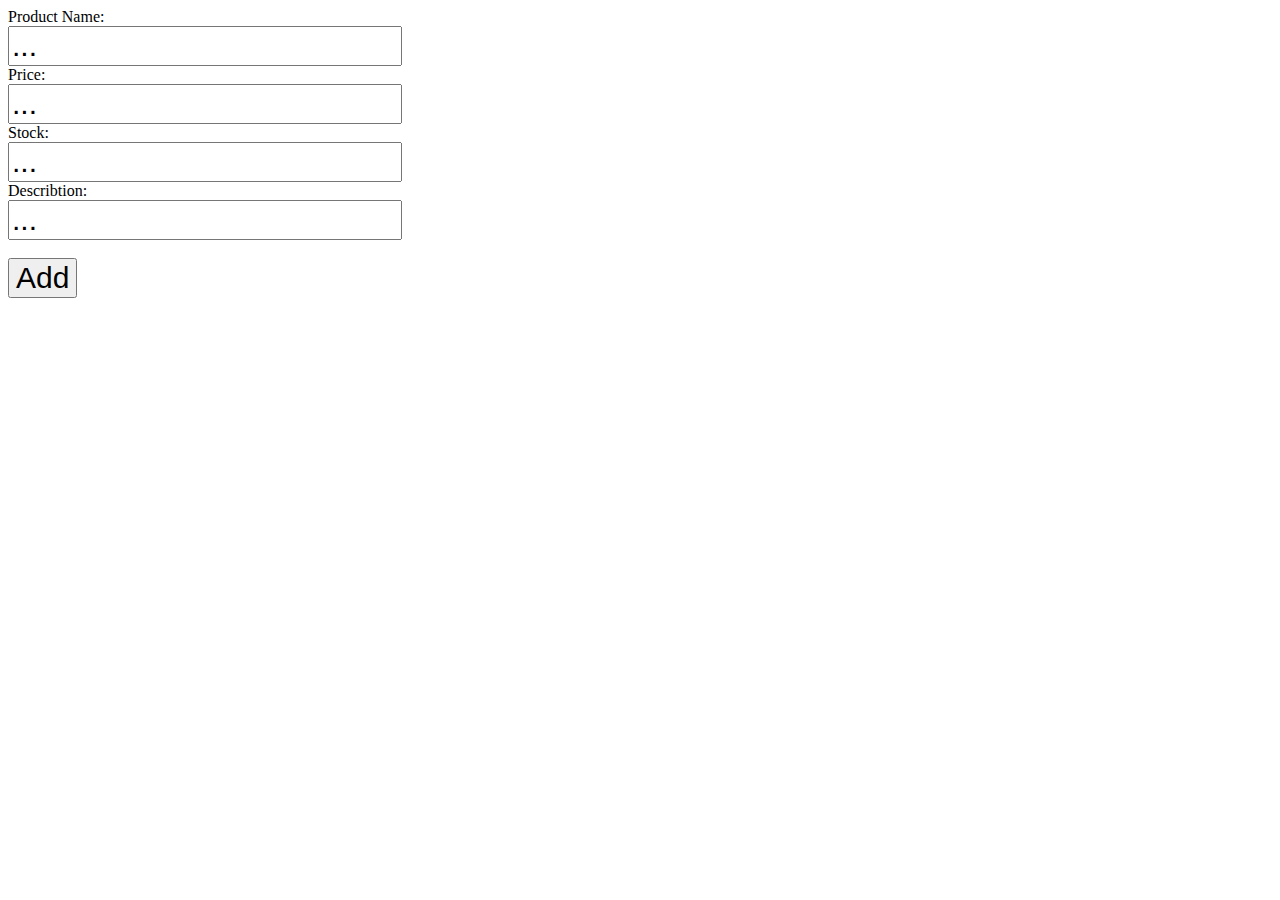
==== admin-add.html @ daa929e5 "Fix-ups" ====
<!DOCTYPE html>
<html lang="en">
<head>
    <meta charset="UTF-8">
    <meta name="viewport" content="width=device-width, initial-scale=1.0">
    <meta http-equiv="X-UA-Compatible" content="ie=edge">
    <title>Document</title>
    <link rel="stylesheet" href="adminaddstyle.css">
</head>
<body>
        
    <form action="/action_page.php">
        Product Name:<br>
        <input type="text" name="Product Name" value="..."><br>
        Price:<br>
        <input type="text" name="Price" value="..."><br>
        Stock:<br>
        <input type="text" name="Stock" value="..."><br>
        Describtion:<br>
        <input type="text" name="Describtion" value="..."><br>
        <br>
        <input type="submit" value="Add">
      </form>
  
</body>
</html>
---- adminaddstyle.css ----
input{ 
    font-size: 30px;    
    }
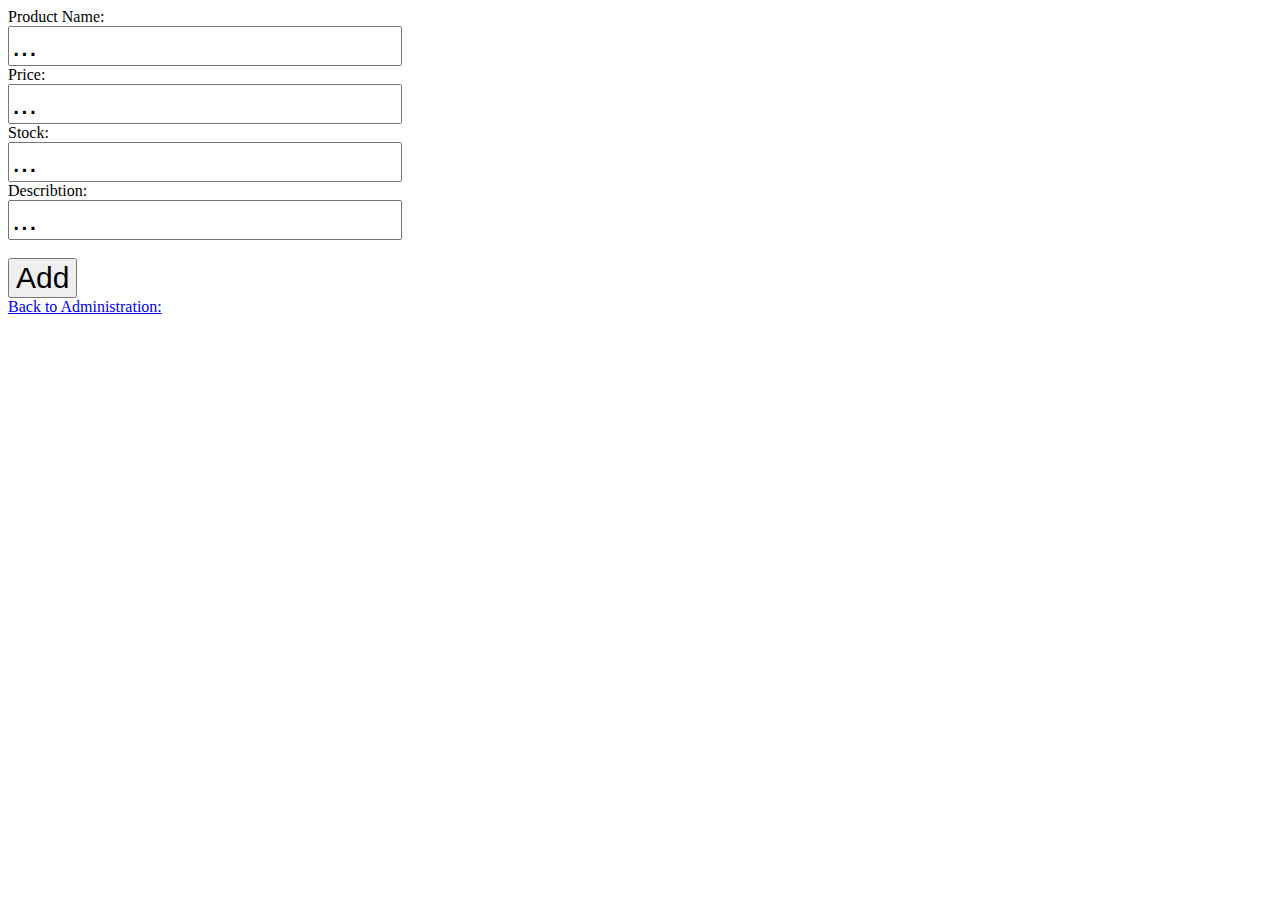
==== commit 2a6bc048: "Administration" ====
--- a/admin-add.html
+++ b/admin-add.html
@@ -21,6 +21,10 @@
         <br>
         <input type="submit" value="Add">
       </form>
-  
+    <div id="box_1">
+        <a href="C:\Users\Steff\Documents\School\ProjectW41\ProjectW41\admin.html">
+          <div>
+            Back to Administration:
+    </div>
 </body>
 </html>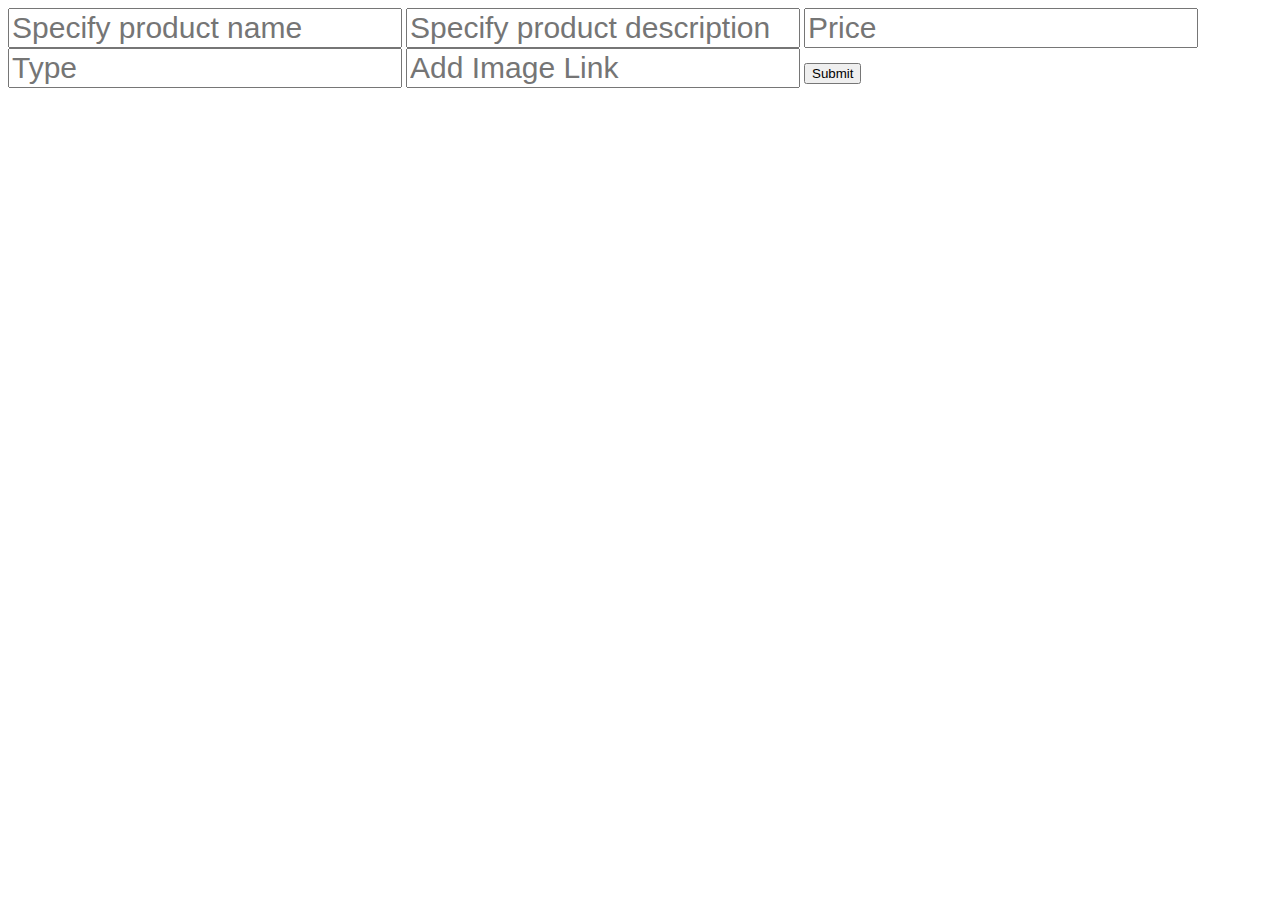
==== commit 4681b572: "forms for adding new product fixed" ====
--- a/admin-add.html
+++ b/admin-add.html
@@ -9,22 +9,23 @@
 </head>
 <body>
         
-    <form action="/action_page.php">
-        Product Name:<br>
-        <input type="text" name="Product Name" value="..."><br>
-        Price:<br>
-        <input type="text" name="Price" value="..."><br>
-        Stock:<br>
-        <input type="text" name="Stock" value="..."><br>
-        Describtion:<br>
-        <input type="text" name="Describtion" value="..."><br>
-        <br>
-        <input type="submit" value="Add">
+    <form id="add-new-product-form" >
+        <input id="product-name" placeholder="Specify product name">
+        <input id="product-description" placeholder="Specify product description">
+        <input id="product-price" placeholder="Price">
+        <input id="product-type" placeholder="Type">
+        <input id="product-image-link" placeholder="Add Image Link">
+        <button type="submit">Submit</button>       
       </form>
+
+
     <div id="box_1">
-        <a href="C:\Users\Steff\Documents\School\ProjectW41\ProjectW41\admin.html">
-          <div>
-            Back to Administration:
+        <a href="C:\Users\Steff\Documents\School\ProjectW41\ProjectW41\admin.html"></a>
     </div>
+
+    <!-- SCRIPTS -->
+    <script src="https://ajax.googleapis.com/ajax/libs/jquery/3.3.1/jquery.min.js"></script>
+    <!-- <script src='../js/.js' type="text/javascript"></script> -->
+
 </body>
 </html>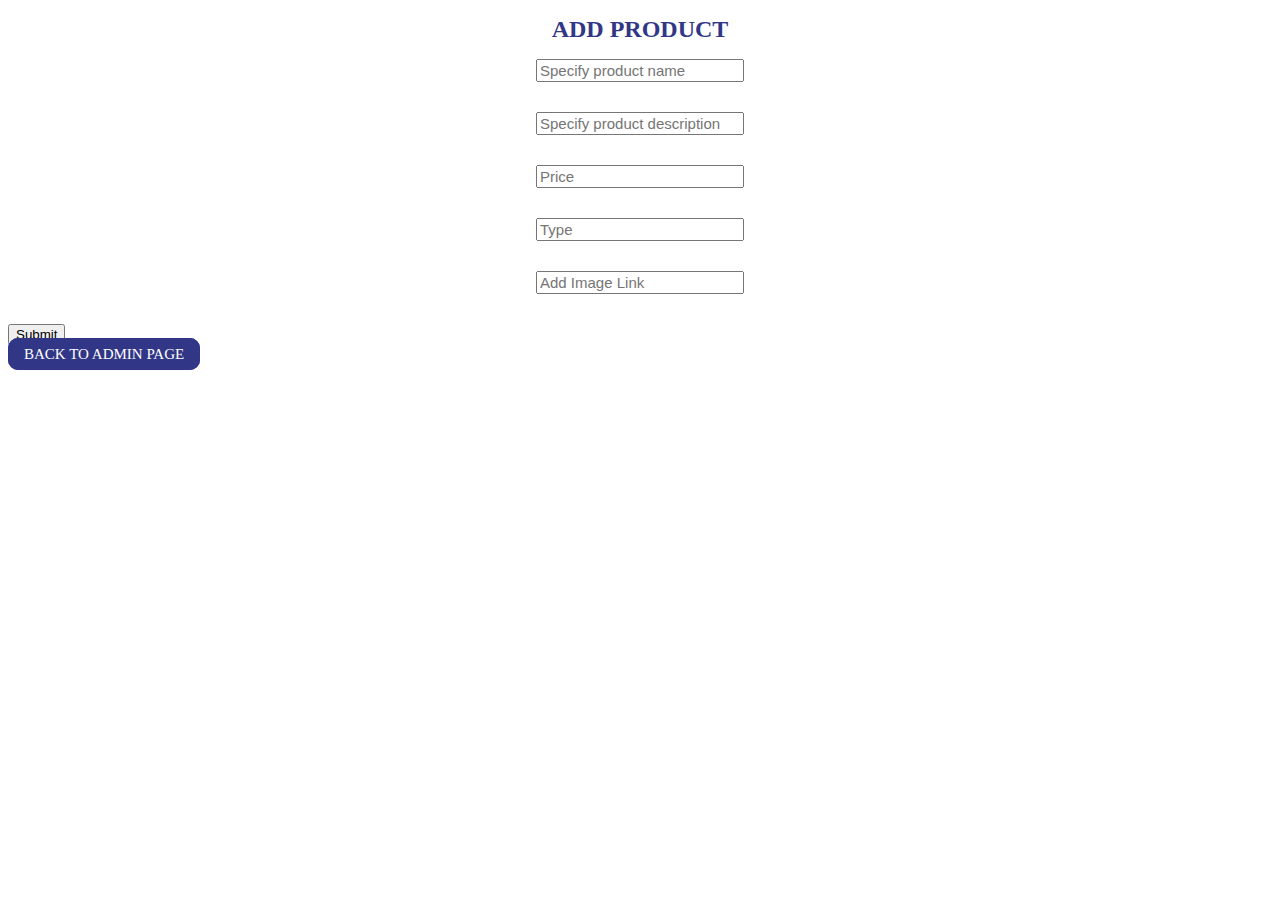
==== commit 05e358a1: "push" ====
--- a/admin-add.html
+++ b/admin-add.html
@@ -4,28 +4,27 @@
     <meta charset="UTF-8">
     <meta name="viewport" content="width=device-width, initial-scale=1.0">
     <meta http-equiv="X-UA-Compatible" content="ie=edge">
-    <title>Document</title>
+    <title>admin add</title>
     <link rel="stylesheet" href="adminaddstyle.css">
 </head>
 <body>
+
+    <div><h1 id="headline">ADD PRODUCT</h1></div>
         
     <form id="add-new-product-form" >
-        <input id="product-name" placeholder="Specify product name">
-        <input id="product-description" placeholder="Specify product description">
-        <input id="product-price" placeholder="Price">
-        <input id="product-type" placeholder="Type">
-        <input id="product-image-link" placeholder="Add Image Link">
+        <input class="input-field" id="product-name" placeholder="Specify product name">
+        <input class="input-field" id="product-description" placeholder="Specify product description">
+        <input class="input-field" id="product-price" placeholder="Price">
+        <input class="input-field" id="product-type" placeholder="Type">
+        <input class="input-field" id="product-image-link" placeholder="Add Image Link">
         <button type="submit">Submit</button>       
       </form>
 
-
-    <div id="box_1">
-        <a href="C:\Users\Steff\Documents\School\ProjectW41\ProjectW41\admin.html"></a>
-    </div>
+    <a href="admin.html" id="button-back-to-admin">BACK TO ADMIN PAGE</a>
 
     <!-- SCRIPTS -->
     <script src="https://ajax.googleapis.com/ajax/libs/jquery/3.3.1/jquery.min.js"></script>
-    <!-- <script src='../js/.js' type="text/javascript"></script> -->
+    <script src='js/admin-add.js' type="text/javascript"></script>
 
 </body>
 </html>--- a/adminaddstyle.css
+++ b/adminaddstyle.css
@@ -1,3 +1,29 @@
-input{ 
-    font-size: 30px;    
-    }
+
+
+#button-back-to-admin {
+    color: #fff;
+    font-size: 15px;
+    text-align: center;
+    border: 1px solid #313786 ;
+    background-color: #313786;
+    border-radius: 10px;
+    padding: 7px 15px;
+    margin-top: 50px;
+    text-decoration: none;
+
+}
+
+#headline {
+    font-size: 24px;
+    color: #313786;
+    text-align: center;
+}
+
+.input-field {
+    display: block;
+    width: 200px;
+    margin: 0 auto;
+    font-size: 15px;
+    margin-bottom: 30px;
+
+}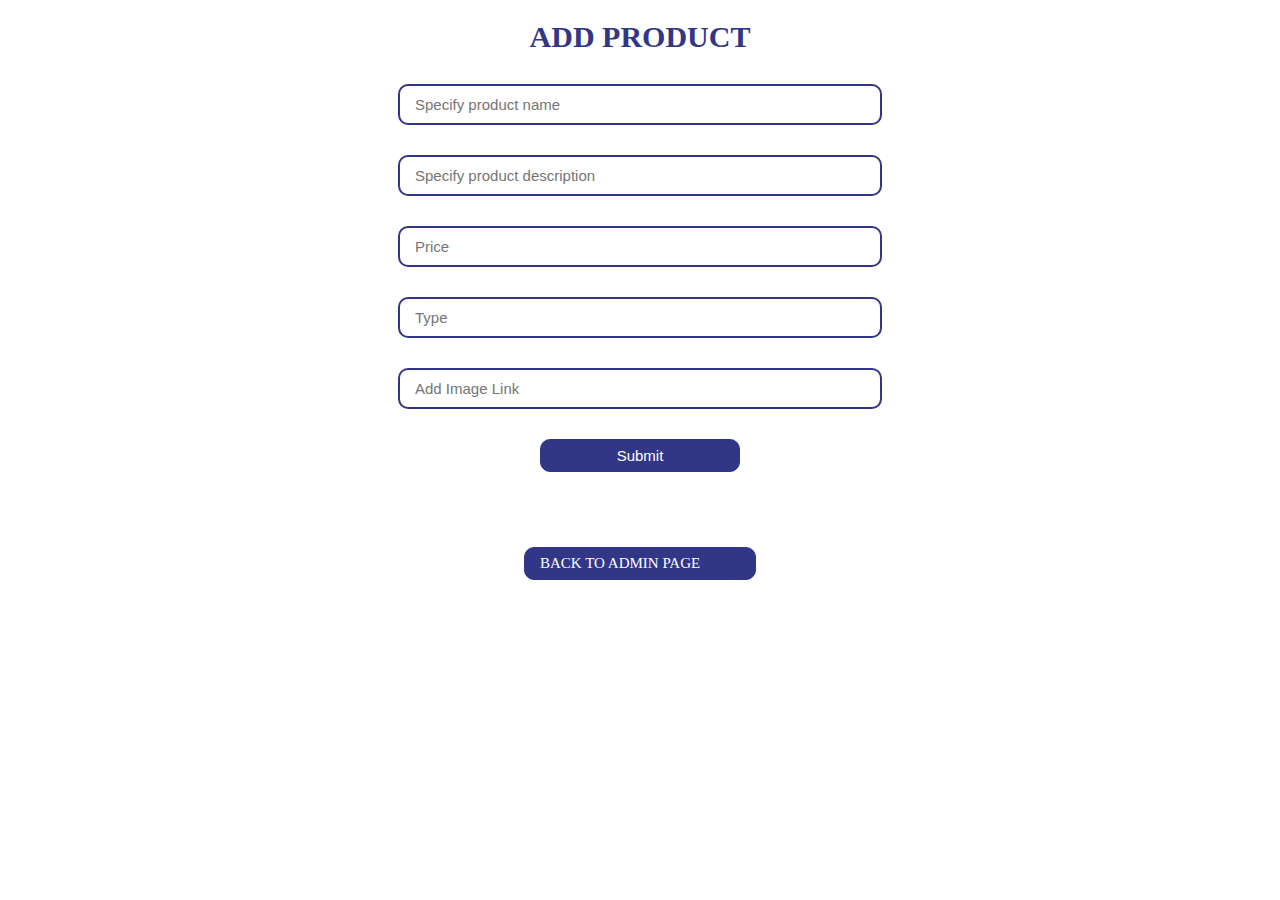
==== commit 9a8c7444: "add and edit product pages are now with style" ====
--- a/admin-add.html
+++ b/admin-add.html
@@ -17,10 +17,10 @@
         <input class="input-field" id="product-price" placeholder="Price">
         <input class="input-field" id="product-type" placeholder="Type">
         <input class="input-field" id="product-image-link" placeholder="Add Image Link">
-        <button type="submit">Submit</button>       
+        <button type="submit" id="submit-button">Submit</button>
       </form>
 
-    <a href="admin.html" id="button-back-to-admin">BACK TO ADMIN PAGE</a>
+    <div><a href="admin.html" id="button-back-to-admin">BACK TO ADMIN PAGE</a></div>
 
     <!-- SCRIPTS -->
     <script src="https://ajax.googleapis.com/ajax/libs/jquery/3.3.1/jquery.min.js"></script>
--- a/adminaddstyle.css
+++ b/adminaddstyle.css
@@ -8,22 +8,44 @@
     background-color: #313786;
     border-radius: 10px;
     padding: 7px 15px;
-    margin-top: 50px;
     text-decoration: none;
+
+    width: 200px;
+    margin: 0 auto;
+    display: flex;
 
 }
 
 #headline {
-    font-size: 24px;
+    font-size: 30px;
     color: #313786;
     text-align: center;
+    margin-bottom: 30px;
 }
 
 .input-field {
     display: block;
-    width: 200px;
+    width: 450px;
     margin: 0 auto;
     font-size: 15px;
     margin-bottom: 30px;
+    border: 2px solid #313786;
+    border-radius: 10px;
+    padding: 10px 15px;
+}
 
+#submit-button {
+    display: block;
+    width: 200px;
+    margin: 0 auto;
+    margin-bottom: 75px;
+
+    color: #fff;
+    font-size: 15px;
+    text-align: center;
+    border: 1px solid #313786 ;
+    background-color: #313786;
+    border-radius: 10px;
+    padding: 7px 15px;
+    text-decoration: none;
 }